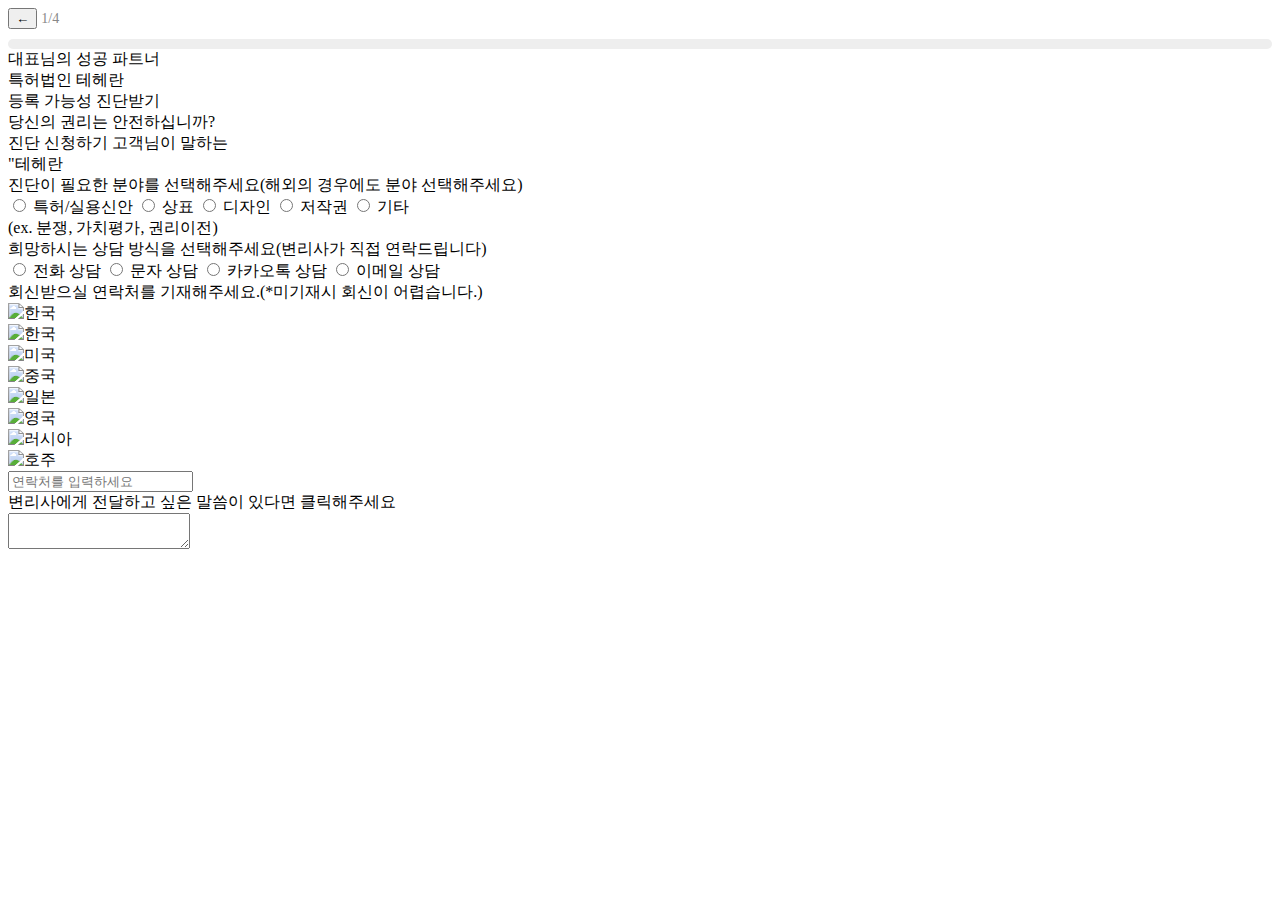
==== test1/withar.html @ 19fabfca "jaga" ====
<!DOCTYPE html>
<html lang="ko">
    <head>
        <meta charset="UTF-8">
        <meta name="viewport" content="width=device-width, initial-scale=1.0">
        <link rel="stylesheet" href="/css/wihtara.css">
        <script src="/js/withar.js" defer></script>
        <link rel="preconnect" href="https://fonts.googleapis.com">
        <link rel="preconnect" href="https://fonts.gstatic.com" crossorigin>
        <link href="https://fonts.googleapis.com/css2?family=Nanum+Pen+Script&display=swap" rel="stylesheet">
        <link href="https://fonts.googleapis.com/icon?family=Material+Icons" rel="stylesheet">
        <title>프로젝트</title>
    </head>
        <body>
            <!-- 상단 고정 게이지바 -->
            <div id="progress-container">
                <div id="progress">
                    <!-- 뒤로 가기 버튼 -->
                    <button id="back-button">
                        <div id="back-button-inner">
                            <span>←</span>
                        </div>
                    </button>
                    <!-- 단계 표시 -->
                    <span id="progress-text" style="font-size: 14px; color: #888;">1/4</span>
                </div>
                    <!-- 진행 바 -->
                    <div style="background-color: #eee; height: 10px; border-radius: 5px; overflow: hidden; margin-top: 10px;">
                        <div id="progress-bar" style="width: 0%; height: 100%; background-color: #0043fe; border-radius: 5px; transition: width 0.3s;"></div>
                    </div>
             </div>
            
        <div class="frame">        
            <div class="partner">
                대표님의 성공 파트너
            </div>
            <div class="patentpartner">
                특허법인 테헤란
            </div>
            <div class="real">
                <!-- 첫 번째 화면 -->
                <div class="selfmade">
                    <div class="ment">등록 가능성 진단받기</div>
                        <div class="m_ment">당신의 권리는 안전하십니까?</div>
                            <botton type="botton" class="botton1">
                                <span>진단 신청하기</span>
                            </botton>
                            <botton type="botton" class="movie">
                                <span>고객님이 말하는 <br> "테헤란</span>
                            </botton>
                </div>

                <!-- 두 번째 화면 -->
                <div class="selfmade">
                    <div class="choice">
                        <span class="choice-textstyle">진단이 필요한 분야를 선택해주세요</span>(해외의 경우에도 분야 선택해주세요)
                    </div>
                        <div class="radio-container">
                            <label class="radio-item">
                                <input type="radio" name="category" value="특허실용신안">
                                    <span>특허/실용신안</span>
                            </label>
                            <label class="radio-item">
                                <input type="radio" name="category" value="상표">
                                    <span>상표</span>
                            </label>
                            <label class="radio-item">
                                <input type="radio" name="category" value="디자인">
                                    <span>디자인</span>
                            </label>
                            <label class="radio-item">
                                <input type="radio" name="category" value="저작권">
                                    <span>저작권</span>
                            </label>
                            <label class="radio-item">
                                <input type="radio" name="category" value="기타">
                                    <span>기타<br><span class="example">(ex. 분쟁, 가치평가, 권리이전)</span></span>
                            </label>
                        </div>
                </div>

                <!-- 세 번째 화면 -->
                <div class="selfmade">
                <div class="choice">
                    <span class="choice-textstyle">희망하시는 상담 방식을 선택해주세요</span>(변리사가 직접 연락드립니다)
                </div>
                
                <div class="radio-container">
                    <label class="radio-item">
                        <input type="radio" name="category" value="전화상담">
                            <span>전화 상담</span>
                    </label>
                    <label class="radio-item">
                        <input type="radio" name="category" value="문자상담">
                            <span>문자 상담</span>
                    </label>
                    <label class="radio-item">
                        <input type="radio" name="category" value="카카오톡상담">
                            <span>카카오톡 상담</span>
                    </label>
                    <label class="radio-item">
                        <input type="radio" name="category" value="이메일상담">
                            <span>이메일 상담</span>
                    </label>
                </div>
            </div>

                <!--네 번째 화면 -->
                <div class="selfmade">
                    <div class="choice">
                    <span class="choice-textstyle">회신받으실 연락처를 기재해주세요.</span>(*미기재시 회신이 어렵습니다.)
                    </div>
                    
                    <div class="real_input_box">
                        <div class="input_box">
                            <!-- 선택된 옵션 -->
                            <div class="custom-select" id="selectedOption">
                                <img src="https://flagcdn.com/kr.svg" alt="한국">
                            </div>
                        
                            <!-- 옵션 목록 -->
                            <div class="custom-options" id="options">
                                <div class="custom-option" data-value="kr">
                                    <img src="https://flagcdn.com/kr.svg" alt="한국">
                                </div>

                                <div class="custom-option" data-value="us">
                                    <img src="https://flagcdn.com/us.svg" alt="미국">
                                </div>

                                <div class="custom-option" data-value="cn">
                                    <img src="https://flagcdn.com/cn.svg" alt="중국">
                                </div>

                                <div class="custom-option" data-value="jp">
                                    <img src="https://flagcdn.com/jp.svg" alt="일본">
                                </div>

                                <div class="custom-option" data-value="gb">
                                    <img src="https://flagcdn.com/gb.svg" alt="영국">
                                </div>

                                <div class="custom-option" data-value="ru">
                                    <img src="https://flagcdn.com/ru.svg" alt="러시아">
                                </div>

                                <div class="custom-option" data-value="au">
                                    <img src="https://flagcdn.com/au.svg" alt="호주">
                                </div>
                            </div>
                        </div>
                        <input type="text" name="contact" placeholder="연락처를 입력하세요"/>
                    </div>
                    <div class="morecontainer">
                        <div class="more">
                            변리사에게 전달하고 싶은 말씀이 있다면 클릭해주세요
                        </div>
                        <textarea id="myTextArea"></textarea>
                    </div>
                </div>
                
                <!-- <script>
                    const selectedOption = document.getElementById('selectedOption');
                    const options = document.getElementById('options');
                
                    // 드롭다운 열고 닫기
                    selectedOption.addEventListener('click', () => {
                    options.style.display = options.style.display === 'block' ? 'none' : 'block';
                    });
                
                    // 옵션 클릭 시 선택
                    document.querySelectorAll('.custom-option').forEach(option => {
                    option.addEventListener('click', () => {
                        const img = option.querySelector('img').src;
                        const text = option.textContent.trim();
                
                        // 선택된 값 업데이트
                        selectedOption.querySelector('img').src = img;
                        selectedOption.querySelector('span').textContent = text;
                
                        // 드롭다운 닫기
                        options.style.display = 'none';
                    });
                    });
                
                    // 드롭다운 외부 클릭 시 닫기
                    document.addEventListener('click', (e) => {
                    if (!e.target.closest('.input_box')) {
                        options.style.display = 'none';
                    }
                    });
                </script> -->
    </body>
</html>
        <!-- CSS HOVER 설정 RGBA로 되어있는 거 수정해야함.  -->
        <!-- 연락처 기입란 : 핸드폰 번호 / 이메일 등 입력 시 다음버튼 활성화 미입력시 연락처를 기입해주세요 -->
        <!-- 핸드폰 번호 기입시 자동으로 하이푼 생성 및 이메일 @ 및 .com or .kr 없으면 안되게 설정 -->
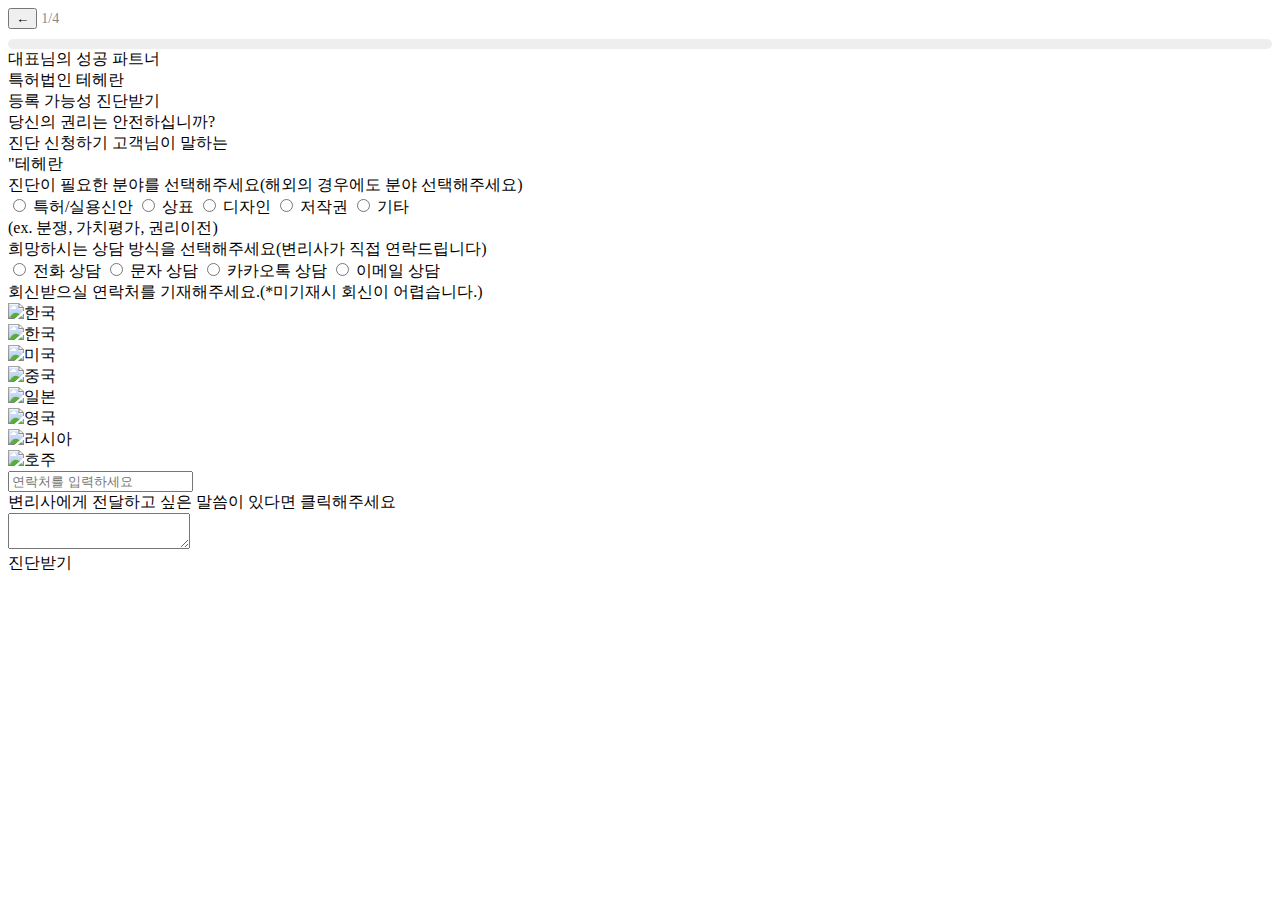
==== commit b443a58c: "4번째화면까지완료료" ====
--- a/test1/withar.html
+++ b/test1/withar.html
@@ -152,44 +152,14 @@
                         <input type="text" name="contact" placeholder="연락처를 입력하세요"/>
                     </div>
                     <div class="morecontainer">
-                        <div class="more">
+                        <div class="more" id="more-placeholder">
                             변리사에게 전달하고 싶은 말씀이 있다면 클릭해주세요
                         </div>
                         <textarea id="myTextArea"></textarea>
                     </div>
+                    <div class="next-boton">진단받기</div>
                 </div>
-                
-                <!-- <script>
-                    const selectedOption = document.getElementById('selectedOption');
-                    const options = document.getElementById('options');
-                
-                    // 드롭다운 열고 닫기
-                    selectedOption.addEventListener('click', () => {
-                    options.style.display = options.style.display === 'block' ? 'none' : 'block';
-                    });
-                
-                    // 옵션 클릭 시 선택
-                    document.querySelectorAll('.custom-option').forEach(option => {
-                    option.addEventListener('click', () => {
-                        const img = option.querySelector('img').src;
-                        const text = option.textContent.trim();
-                
-                        // 선택된 값 업데이트
-                        selectedOption.querySelector('img').src = img;
-                        selectedOption.querySelector('span').textContent = text;
-                
-                        // 드롭다운 닫기
-                        options.style.display = 'none';
-                    });
-                    });
-                
-                    // 드롭다운 외부 클릭 시 닫기
-                    document.addEventListener('click', (e) => {
-                    if (!e.target.closest('.input_box')) {
-                        options.style.display = 'none';
-                    }
-                    });
-                </script> -->
+              <!--팝업화면 -->  
     </body>
 </html>
         <!-- CSS HOVER 설정 RGBA로 되어있는 거 수정해야함.  -->
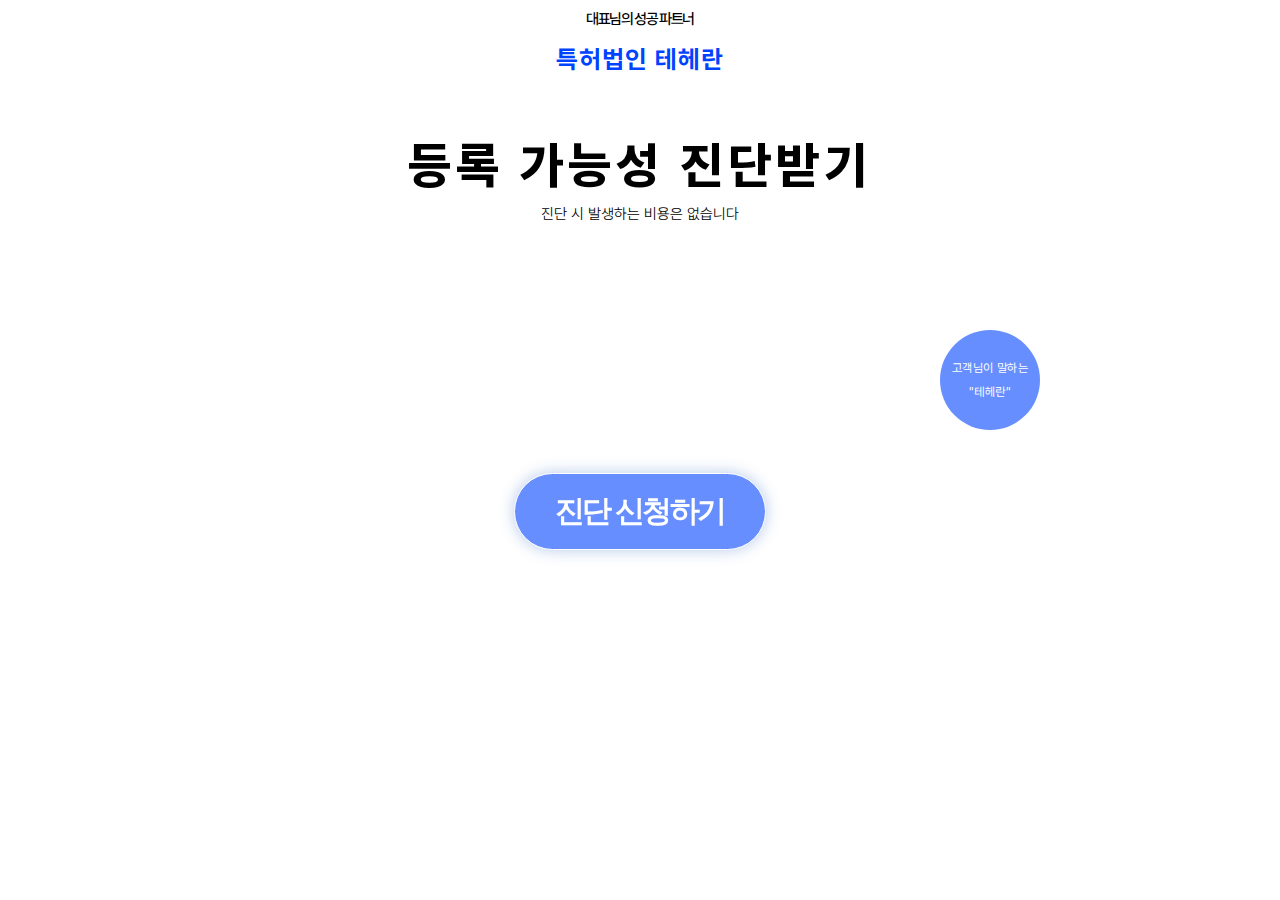
==== commit 7cf4f31f: "feat: 변경사항 갱신" ====
--- a/test1/withar.html
+++ b/test1/withar.html
@@ -1,167 +1,186 @@
-<!DOCTYPE html>
-<html lang="ko">
-    <head>
-        <meta charset="UTF-8">
-        <meta name="viewport" content="width=device-width, initial-scale=1.0">
-        <link rel="stylesheet" href="/css/wihtara.css">
-        <script src="/js/withar.js" defer></script>
-        <link rel="preconnect" href="https://fonts.googleapis.com">
-        <link rel="preconnect" href="https://fonts.gstatic.com" crossorigin>
-        <link href="https://fonts.googleapis.com/css2?family=Nanum+Pen+Script&display=swap" rel="stylesheet">
-        <link href="https://fonts.googleapis.com/icon?family=Material+Icons" rel="stylesheet">
-        <title>프로젝트</title>
-    </head>
-        <body>
-            <!-- 상단 고정 게이지바 -->
-            <div id="progress-container">
-                <div id="progress">
-                    <!-- 뒤로 가기 버튼 -->
-                    <button id="back-button">
-                        <div id="back-button-inner">
-                            <span>←</span>
-                        </div>
-                    </button>
-                    <!-- 단계 표시 -->
-                    <span id="progress-text" style="font-size: 14px; color: #888;">1/4</span>
-                </div>
-                    <!-- 진행 바 -->
-                    <div style="background-color: #eee; height: 10px; border-radius: 5px; overflow: hidden; margin-top: 10px;">
-                        <div id="progress-bar" style="width: 0%; height: 100%; background-color: #0043fe; border-radius: 5px; transition: width 0.3s;"></div>
-                    </div>
-             </div>
-            
-        <div class="frame">        
-            <div class="partner">
-                대표님의 성공 파트너
-            </div>
-            <div class="patentpartner">
-                특허법인 테헤란
-            </div>
-            <div class="real">
-                <!-- 첫 번째 화면 -->
-                <div class="selfmade">
-                    <div class="ment">등록 가능성 진단받기</div>
-                        <div class="m_ment">당신의 권리는 안전하십니까?</div>
-                            <botton type="botton" class="botton1">
-                                <span>진단 신청하기</span>
-                            </botton>
-                            <botton type="botton" class="movie">
-                                <span>고객님이 말하는 <br> "테헤란</span>
-                            </botton>
-                </div>
-
-                <!-- 두 번째 화면 -->
-                <div class="selfmade">
-                    <div class="choice">
-                        <span class="choice-textstyle">진단이 필요한 분야를 선택해주세요</span>(해외의 경우에도 분야 선택해주세요)
-                    </div>
-                        <div class="radio-container">
-                            <label class="radio-item">
-                                <input type="radio" name="category" value="특허실용신안">
-                                    <span>특허/실용신안</span>
-                            </label>
-                            <label class="radio-item">
-                                <input type="radio" name="category" value="상표">
-                                    <span>상표</span>
-                            </label>
-                            <label class="radio-item">
-                                <input type="radio" name="category" value="디자인">
-                                    <span>디자인</span>
-                            </label>
-                            <label class="radio-item">
-                                <input type="radio" name="category" value="저작권">
-                                    <span>저작권</span>
-                            </label>
-                            <label class="radio-item">
-                                <input type="radio" name="category" value="기타">
-                                    <span>기타<br><span class="example">(ex. 분쟁, 가치평가, 권리이전)</span></span>
-                            </label>
-                        </div>
-                </div>
-
-                <!-- 세 번째 화면 -->
-                <div class="selfmade">
-                <div class="choice">
-                    <span class="choice-textstyle">희망하시는 상담 방식을 선택해주세요</span>(변리사가 직접 연락드립니다)
-                </div>
-                
-                <div class="radio-container">
-                    <label class="radio-item">
-                        <input type="radio" name="category" value="전화상담">
-                            <span>전화 상담</span>
-                    </label>
-                    <label class="radio-item">
-                        <input type="radio" name="category" value="문자상담">
-                            <span>문자 상담</span>
-                    </label>
-                    <label class="radio-item">
-                        <input type="radio" name="category" value="카카오톡상담">
-                            <span>카카오톡 상담</span>
-                    </label>
-                    <label class="radio-item">
-                        <input type="radio" name="category" value="이메일상담">
-                            <span>이메일 상담</span>
-                    </label>
-                </div>
-            </div>
-
-                <!--네 번째 화면 -->
-                <div class="selfmade">
-                    <div class="choice">
-                    <span class="choice-textstyle">회신받으실 연락처를 기재해주세요.</span>(*미기재시 회신이 어렵습니다.)
-                    </div>
-                    
-                    <div class="real_input_box">
-                        <div class="input_box">
-                            <!-- 선택된 옵션 -->
-                            <div class="custom-select" id="selectedOption">
-                                <img src="https://flagcdn.com/kr.svg" alt="한국">
-                            </div>
-                        
-                            <!-- 옵션 목록 -->
-                            <div class="custom-options" id="options">
-                                <div class="custom-option" data-value="kr">
-                                    <img src="https://flagcdn.com/kr.svg" alt="한국">
-                                </div>
-
-                                <div class="custom-option" data-value="us">
-                                    <img src="https://flagcdn.com/us.svg" alt="미국">
-                                </div>
-
-                                <div class="custom-option" data-value="cn">
-                                    <img src="https://flagcdn.com/cn.svg" alt="중국">
-                                </div>
-
-                                <div class="custom-option" data-value="jp">
-                                    <img src="https://flagcdn.com/jp.svg" alt="일본">
-                                </div>
-
-                                <div class="custom-option" data-value="gb">
-                                    <img src="https://flagcdn.com/gb.svg" alt="영국">
-                                </div>
-
-                                <div class="custom-option" data-value="ru">
-                                    <img src="https://flagcdn.com/ru.svg" alt="러시아">
-                                </div>
-
-                                <div class="custom-option" data-value="au">
-                                    <img src="https://flagcdn.com/au.svg" alt="호주">
-                                </div>
-                            </div>
-                        </div>
-                        <input type="text" name="contact" placeholder="연락처를 입력하세요"/>
-                    </div>
-                    <div class="morecontainer">
-                        <div class="more" id="more-placeholder">
-                            변리사에게 전달하고 싶은 말씀이 있다면 클릭해주세요
-                        </div>
-                        <textarea id="myTextArea"></textarea>
-                    </div>
-                    <div class="next-boton">진단받기</div>
-                </div>
-              <!--팝업화면 -->  
-    </body>
-</html>
-        <!-- CSS HOVER 설정 RGBA로 되어있는 거 수정해야함.  -->
-        <!-- 연락처 기입란 : 핸드폰 번호 / 이메일 등 입력 시 다음버튼 활성화 미입력시 연락처를 기입해주세요 -->
-        <!-- 핸드폰 번호 기입시 자동으로 하이푼 생성 및 이메일 @ 및 .com or .kr 없으면 안되게 설정 -->+<!DOCTYPE html>
+<html lang="ko">
+    <head>
+        <meta charset="UTF-8">
+        <meta name="viewport" content="width=device-width, initial-scale=1.0">
+        <link rel="stylesheet" href="/test1/css/wihtara.css">
+        <script src="/test1/JS/withar.js" defer></script>
+        <link rel="preconnect" href="https://fonts.googleapis.com">
+        <link rel="preconnect" href="https://fonts.gstatic.com" crossorigin>
+        <link href="https://fonts.googleapis.com/css2?family=Nanum+Pen+Script&display=swap" rel="stylesheet">
+        <link href="https://fonts.googleapis.com/icon?family=Material+Icons" rel="stylesheet">
+        <title>프로젝트</title>
+    </head>
+        <body>
+            <!-- 상단 고정 게이지바 -->
+            <div id="progress-container">
+                <div id="progress">
+                    <!-- 뒤로 가기 버튼 -->
+                    <button id="back-button">
+                        <div id="back-button-inner">
+                            <span>←</span>
+                        </div>
+                    </button>
+                    <!-- 단계 표시 -->
+                    <span id="progress-text" style="font-size: 14px; color: #888;">1/4</span>
+                </div>
+                    <!-- 진행 바 -->
+                    <div style="background-color: #eee; height: 10px; border-radius: 5px; overflow: hidden; margin-top: 10px;">
+                        <div id="progress-bar" style="width: 0%; height: 100%; background-color: #0043fe; border-radius: 5px; transition: width 0.3s;"></div>
+                    </div>
+             </div>
+            
+        <div class="frame">        
+            <div class="partner">
+                대표님의 성공 파트너
+            </div>
+            <div class="patentpartner">
+                특허법인 테헤란
+            </div>
+            <div class="real">
+                <!-- 첫 번째 화면 -->
+                <div class="selfmade">
+                    <div class="ment">등록 가능성 진단받기</div>
+                        <div class="free">진단 시 발생하는 비용은 없습니다</div>
+                        <!-- <div class="m_ment">당신의 권리는 안전하십니까?</div> -->
+                            <botton type="botton" class="botton1">
+                                <span>진단 신청하기</span>
+                            </botton>
+                            <botton type="botton" class="movie">
+                                <span>고객님이 말하는 <br> "테헤란"</span>
+                            </botton>
+                </div>
+
+                <!-- 두 번째 화면 -->
+                <div class="selfmade">
+                    <div class="choice">
+                        <span class="choice-textstyle">진단이 필요한 분야를 선택해주세요</span>(해외의 경우에도 분야 선택해주세요)
+                    </div>
+                        <div class="radio-container">
+                            <label class="radio-item">
+                                <input type="radio" name="category" value="특허실용신안">
+                                    <span>특허/실용신안</span>
+                            </label>
+                            <label class="radio-item">
+                                <input type="radio" name="category" value="상표">
+                                    <span>상표</span>
+                            </label>
+                            <label class="radio-item">
+                                <input type="radio" name="category" value="디자인">
+                                    <span>디자인</span>
+                            </label>
+                            <label class="radio-item">
+                                <input type="radio" name="category" value="저작권">
+                                    <span>저작권</span>
+                            </label>
+                            <label class="radio-item">
+                                <input type="radio" name="category" value="기타">
+                                    <span>기타<br><span class="example">(ex. 분쟁, 가치평가, 권리이전)</span></span>
+                            </label>
+                        </div>
+                </div>
+
+                <!-- 세 번째 화면 -->
+                <div class="selfmade">
+                <div class="choice">
+                    <span class="choice-textstyle">희망하시는 상담 방식을 선택해주세요</span>(변리사가 직접 연락드립니다)
+                </div>
+                
+                <div class="radio-container">
+                    <label class="radio-item">
+                        <input type="radio" name="category" value="전화상담">
+                            <span>전화 상담</span>
+                    </label>
+                    <label class="radio-item">
+                        <input type="radio" name="category" value="문자상담">
+                            <span>문자 상담</span>
+                    </label>
+                    <label class="radio-item">
+                        <input type="radio" name="category" value="카카오톡상담">
+                            <span>카카오톡 상담</span>
+                    </label>
+                    <label class="radio-item">
+                        <input type="radio" name="category" value="이메일상담">
+                            <span>이메일 상담</span>
+                    </label>
+                </div>
+                </div>
+
+                <!--네 번째 화면 -->
+                <div class="selfmade">
+                    <div class="choice">
+                    <span class="choice-textstyle">회신받으실 연락처를 기재해주세요.</span>(*미기재시 회신이 어렵습니다.)
+                    </div>
+                    
+                    <div class="real_input_box">
+                        <div class="input_box">
+                            <!-- 선택된 옵션 -->
+                            <div class="custom-select" id="selectedOption">
+                                <img src="https://flagcdn.com/kr.svg" alt="한국">
+                            </div>
+                        
+                            <!-- 옵션 목록 -->
+                            <div class="custom-options" id="options">
+                                <div class="custom-option" data-value="kr">
+                                    <img src="https://flagcdn.com/kr.svg" alt="한국">
+                                </div>
+
+                                <div class="custom-option" data-value="us">
+                                    <img src="https://flagcdn.com/us.svg" alt="미국">
+                                </div>
+
+                                <div class="custom-option" data-value="cn">
+                                    <img src="https://flagcdn.com/cn.svg" alt="중국">
+                                </div>
+
+                                <div class="custom-option" data-value="jp">
+                                    <img src="https://flagcdn.com/jp.svg" alt="일본">
+                                </div>
+
+                                <div class="custom-option" data-value="gb">
+                                    <img src="https://flagcdn.com/gb.svg" alt="영국">
+                                </div>
+
+                                <div class="custom-option" data-value="ru">
+                                    <img src="https://flagcdn.com/ru.svg" alt="러시아">
+                                </div>
+
+                                <div class="custom-option" data-value="au">
+                                    <img src="https://flagcdn.com/au.svg" alt="호주">
+                                </div>
+                            </div>
+                        </div>
+                        <input type="text" name="contact" placeholder="연락처를 입력하세요"/>
+                    </div>
+                    <div class="morecontainer">
+                        <div class="more" id="more-placeholder">
+                            변리사에게 전달하고 싶은 말씀이 있다면 클릭해주세요
+                        </div>
+                        <textarea id="myTextArea"></textarea>
+                    </div>
+                    <div class="next-boton">진단받기</div>
+                </div>
+            </div>    
+        </div>      
+         <!--팝업화면 -->  
+         <div class="pop-up">
+            <div class="pop-up-wrap">
+            <img src="/test1/images/popup-logo.png" alt="TEHERAN">
+            <span>제출이 완료되었습니다.<br/>변리사 통해서 연락드리도록 하겠습니다.</span>
+            <button>확인</button>
+            </div>
+        </div>       
+    </body>
+</html>
+
+        <!-- 팝업 완료 누르면 닫혀지기까지 -->
+        <!-- 페이지 전환 애니메이션 -->
+        <!-- CSS HOVER 설정 RGBA로 되어있는 거 수정해야함.  -->
+        <!-- 연락처 기입란 : 핸드폰 번호 / 이메일 등 입력 시 다음버튼 활성화 미입력시 연락처를 기입해주세요 -->
+        <!-- 핸드폰 번호 기입시 자동으로 하이푼 생성 및 이메일 @ 및 .com or .kr 없으면 안되게 설정 -->
+        <!-- 로고 슬라이드 애니메이션 -->
+        <!-- 동영상 삽입 -->
+        <!-- css크기 최종정리-->
+        <!-- 한페이지에서 팝업식으로 전환되게끔 --> 
+        <!-- 홈페이지 원클리어 작업 -->
+        <!-- 토스 코드 확인해야 함--> --- a/test1/css/wihtara.css
+++ b/test1/css/wihtara.css
@@ -0,0 +1,410 @@
+/* @font-face {
+        font-family: "Nanum Pen Script", cursive;
+        font-weight: 400;
+        font-style: normal;
+        font-display: swap;
+        src: url('/font/NanumPenScript-Regular.woff')
+      format("woff");
+  } */
+  @font-face {
+	font-family: 'Pretendard';
+	font-weight: 900;
+	font-display: swap;
+	src: local('Pretendard Black'), url(/test1/font/Pretendard-Black.woff2) format('woff2');
+}
+@font-face {
+	font-family: 'Pretendard';
+	font-weight: 800;
+	font-display: swap;
+	src: local('Pretendard ExtraBold'), url(/test1/font/Pretendard-ExtraBold.woff2) format('woff2');
+}
+@font-face {
+	font-family: 'Pretendard';
+	font-weight: 700;
+	font-display: swap;
+	src: local('Pretendard Bold'), url(/test1/font/Pretendard-Bold.woff2) format('woff2');
+}
+@font-face {
+	font-family: 'Pretendard';
+	font-weight: 600;
+	font-display: swap;
+	src: local('Pretendard SemiBold'), url(/test1/font/Pretendard-SemiBold.woff2) format('woff2');
+}
+@font-face {
+	font-family: 'Pretendard';
+	font-weight: 500;
+	font-display: swap;
+	src: local('Pretendard Medium'), url(/test1/font/Pretendard-Medium.woff2) format('woff2');
+}
+
+@font-face {
+	font-family: 'Pretendard';
+	font-weight: 400;
+	font-display: swap;
+	src: local('Pretendard Regular'), url(/test1/font/Pretendard-Regular.woff2) format('woff2');
+}
+
+@font-face {
+	font-family: 'Pretendard';
+	font-weight: 300;
+	font-display: swap;
+	src: local('Pretendard Light'), url(/test1/font/Pretendard-Light.woff2) format('woff2');
+}
+
+@font-face {
+	font-family: 'Pretendard';
+	font-weight: 200;
+	font-display: swap;
+	src: local('Pretendard ExtraLight'), url(/test1/font/Pretendard-ExtraLight.woff2) format('woff2');
+}
+
+@font-face {
+	font-family: 'Pretendard';
+	font-weight: 100;
+	font-display: swap;
+	src: local('Pretendard Thin'), url(/test1/font/Pretendard-Thin.woff2) format('woff2');
+}
+
+body {font-family: 'pretendard'; background-color: #fff; min-height: 100vh; margin: 0;}
+#progress-container {display: none; position: relative; top: 0; left: 50%; transform: translateX(-50%); width: 70%; max-width: 450px; text-align: center; z-index: 1000; background-color: #fff; padding: 10px 0; box-shadow: 0 2px 4px rgba(0, 0, 0, 0.1); margin: 0 0 15px 15px;}
+#progress{display: flex; align-items: center; justify-content: space-between; position: relative;}
+#back-button{border: none; background: none; cursor: pointer; position: absolute; left: 0px; top: 50%; transform: translateY(-50%);}
+#back-button-inner{width: 30px; height: 30px; background-color: #0043fe; border-radius: 50%; display: flex; align-items: center; justify-content: center;}
+#back-button-inner span{color: #fff; font-size: 20px;}
+.progress-bar {height: 10px; /* 진행 바 높이 */background-color: #0043fe; /* 진행 바 색상 */width: 0%; /* 초기 너비 */transition: width 0.3s ease-in-out; /* 너비 변경 애니메이션 */border-radius: 5px; /* 둥근 모서리 */}
+.back-button {position: absolute; /* 진행 바의 왼쪽에 고정 */left: -40px; /* 적절한 거리로 조정 */top: 50%;transform: translateY(-50%); /* 중앙 정렬 */background-color: #0043fe; /* 버튼 배경색 */border: none; /* 테두리 제거 */width: 30px; /* 버튼 크기 */height: 30px;border-radius: 50%; /* 둥근 버튼 */display: flex;align-items: center;justify-content: center;color: #fff; /* 버튼 안 텍스트 색상 */cursor: pointer; /* 커서 변경 */}
+#progress-text {font-size: 14px; /* 텍스트 크기 */color: #888; /* 텍스트 색상 */margin-left: 50px; /* 진행 바와 간격 */}
+.real .selfmade {display: none; text-align: center;}
+.frame .real .selfmade:nth-child(1) {display: block;}
+.frame {margin: 0 auto; position: relative; width: 900px; /* height: 900px; */ display: flex; justify-content: center; align-items: center; flex-direction: column; object-fit: contain;}
+.partner {
+    /* font-family: SandollGyeokdongG2TTF-04Rg; */
+    font-size: 15px;
+    font-weight: 500;
+    font-stretch: normal;
+    font-style: normal;
+    line-height: 1.3;
+    letter-spacing: -1.61px;
+    text-align: left;
+    color: #000;
+    margin: 10px auto 13px;
+}
+.patentpartner {
+    /* font-family: SandollGyeokdongG2TTF-06Hv; */
+    font-size: 25px;
+    font-weight: 700;
+    font-stretch: normal;
+    font-style: normal;
+    line-height: 1.3;
+    letter-spacing: 0.88px;
+    text-align: left;
+    color: #0043fe;
+    margin-bottom: 60px;
+}
+    
+.ment {
+    /* font-family: Poppins; */
+    font-size: 50px;
+    font-weight: 800;
+    font-stretch: normal;
+    font-style: normal;
+    line-height: normal;
+    letter-spacing: 4.97px;
+    text-align: center;
+    color: #000;
+    margin-bottom: 10px;
+}
+
+.free {font-size: 15px; font-weight: 300; margin-bottom: 250px;} 
+
+/* .m_ment {
+    font-family: "Nanum Pen Script", cursive; 
+    font-size: 71px;
+    font-weight: normal;
+    font-stretch: normal;
+    font-style: normal;
+    line-height: normal;
+    letter-spacing: 4.97px;
+    text-align: center;
+    color: #000;
+    margin-bottom: 189px;    
+} */
+
+.botton1 {
+    margin: 0 auto;
+    width: 250px;
+    height: 75px;
+    border-radius: 500px;
+    -webkit-backdrop-filter: blur(17.2px);
+    backdrop-filter: blur(17.2px);
+    box-shadow: 0 0 15px 0 rgba(13, 78, 185, 0.3);
+    border: solid 1px #fff;
+    background-color: #668EFE;
+    font-family: Poppins;
+    font-size: 30px;
+    font-weight: 700;
+    font-stretch: normal;
+    font-style: normal;
+    line-height: 50px; /* 폰트 크기와 동일하게 */
+    letter-spacing: -2.5px;
+    text-align: center;
+    color: #fff;
+    display: flex;
+    justify-content: center;
+    align-items: center;
+    transition: all 0.3s;
+    cursor: pointer;
+        span{
+            transform: translateY(-1.4px); /* 필요시 미세 조정 */
+            }
+}
+
+.botton1:hover {background-color: #0043fe;}
+
+.movie {
+    position: absolute;
+    bottom : 120px ;
+    right: 50px;
+    width: 100px;
+    height: 100px;
+    flex-grow: 0;
+    background-color: #668EFE;
+    /* font-family: SandollGyeokdongGothic; */
+    font-size: 12px;
+    font-weight: 400;
+    font-stretch: normal;
+    font-style: normal;
+    line-height: 2;
+    letter-spacing: 0.35px;
+    text-align: center;
+    color: #fff;
+    border-radius: 100% ;
+    display: flex;
+    justify-content: center;
+    align-items: center;
+    transition: all 0.3s;
+    cursor: pointer;
+  }
+
+  .movie:hover {background-color: #0043fe;}
+
+.choice {
+    /* font-family: Poppins; */
+    font-size: 14px;
+    font-weight: 500;
+    font-stretch: normal;
+    font-style: normal;
+    line-height: normal;
+    letter-spacing: 2.45px;
+    text-align: center;
+    color: #b3b3b3;
+    margin-bottom: 30px;
+  }
+  
+  .choice-textstyle {
+    display: block;
+    font-size: 24px;
+    font-weight: 800;
+    letter-spacing: 2.66px;
+    color: #000;
+  }
+
+.radio-item {
+    position: relative;
+    display: block;
+    width: 400px;
+    height: 50px;
+    border-radius: 500px;
+    -webkit-backdrop-filter: blur(17.2px);
+    backdrop-filter: blur(17.2px);
+    box-shadow: 0 0 15px 0 rgba(13, 78, 185, 0.3);
+    border: solid 1px #fff;
+    background-color: rgba(0, 67, 254, 0.6);
+    cursor: pointer ;
+    margin-bottom: 10px;
+}
+
+.radio-item:hover {background-color: #0043fe;}
+
+.radio-item span:not(.example){
+    width: 100%;
+    height: 100%;
+    display: block;
+    position: relative;
+    display: flex;
+    flex-direction: column;
+    justify-content: center;
+    align-items: center;
+}
+
+.radio-item span.example{
+    display: block;
+}
+
+.radio-item span:not(.example):before {
+    content: "";
+    position: absolute;
+    left: 38px;
+    top: 50%;
+    transform: translateY(-50%);
+    width: 37px;
+    height: 37px;
+    background-image: url('/images/3.png');
+    background-repeat: no-repeat;
+    background-position: center;
+    background-size: contain;
+}
+
+.radio-item input[type='radio']:checked + span:not(.example):before {
+    background-image: url('/images/5.png');
+}
+
+
+.radio-container {
+    /* font-family: Poppins; */
+    font-size: 20px;
+    font-weight: bold;
+    font-stretch: normal;
+    font-style: normal;
+    line-height: 1.32;
+    letter-spacing: -1.75px;
+    text-align: center;
+    color: #fff;
+  }
+
+.example{
+    font-size: 12px;
+    font-weight: 300;
+    letter-spacing: 0.5px;
+}
+
+.radio-item input {
+    display: none;
+}
+
+.real_input_box {
+    width: 400px;
+    height: 70px;
+    border-radius: 500px;
+    -webkit-backdrop-filter: blur(17.2px);
+    backdrop-filter: blur(17.2px);
+    box-shadow: 0 0 15px 0 rgba(13, 78, 185, 0.3);
+    border: solid 1px #0043fe;
+    background-color: #fff;
+    padding:0 36px;
+    display: flex;
+    justify-content: space-between;
+    align-items: center;
+  }
+
+.real_input_box .custom-select {
+    position: relative;
+}
+
+
+.real_input_box .custom-select:after{
+    content: "▼";
+    font-size: 18px;
+    color: #17171B;
+    position: absolute;
+    right: -18px;
+    top: 50%;
+    transform: translateY(-50%);
+}
+
+.real_input_box .input_box img {
+    width: 48px;
+    height: auto;
+}
+
+.real_input_box .input_box .custom-option {
+    height: 48px;
+    display: flex;
+    justify-content: center;
+    align-items: center;
+}
+.real_input_box input[type="text"] {
+    width: calc(100% - 89px);
+    border: none;
+    /* outline-color: #0043fe; */
+    height: 50%;
+    font-size: 16px;
+    font-weight: bold;
+    line-height: 1.32;
+    letter-spacing: -0.8px;
+    text-align: center;
+    color: #17171b;
+}
+
+.morecontainer .more {
+    cursor: pointer;
+    font-size: 13px;
+    color: #999999;
+    text-align: center;
+    line-height: 132%;
+    letter-spacing: -5%;
+    /* display: none; */
+}
+
+.morecontainer{
+    margin: 30px auto 30px ;
+    height: 150px;
+    width : 400px;
+}
+
+.morecontainer textarea {
+    font-size: 16px;
+    width: 100%;
+    height: 100%;
+    border: 1px solid #0043fe;
+    line-height: 132%;
+    letter-spacing: -5%;
+    padding : 35px 30px;
+    box-sizing: border-box;
+    resize: none;
+    display: none;
+}
+
+/* Chrome, Safari, Opera, Edge(webkit 기반) */
+textarea::-webkit-input-placeholder {
+    color: #999999; /* 원하는 색상 값으로 변경 */
+  }
+  
+  /* Firefox 19+ */
+textarea::-moz-placeholder {color: #999999; /* 원하는 색상 값으로 변경 */ opacity: 1;  /* Firefox에서는 placeholder의 투명도가 default로 낮으므로 필요 시 설정 */}
+  
+  /* IE 10+ */
+textarea:-ms-input-placeholder {color: #999999; /* 원하는 색상 값으로 변경 */}
+  
+  /* IE 11+ */
+textarea::-ms-input-placeholder {color: #999999; /* 원하는 색상 값으로 변경 */}
+  
+  /* 표준 문법 (최신 브라우저) */
+textarea::placeholder {color: #999999; /* 원하는 색상 값으로 변경 */}
+
+.next-boton{
+    width: 200px; 
+    height: 60px; 
+    margin : 0 auto;
+    border-radius: 500px; 
+    -webkit-backdrop-filter: blur(17.2px); 
+    backdrop-filter: blur(17.2px); 
+    box-shadow: 0 0 15px 0 rgba(13, 78, 185, 0.3); 
+    border: solid 1px #0043fe; 
+    background-color: #fff;
+    /* font-family: Poppins; */
+    font-size: 26px;
+    font-weight: bold;
+    line-height: 1.32;
+    letter-spacing: -1.3px;
+    text-align: center;
+    color: #000;
+    display : flex;
+    justify-content: center;
+    align-items: center;
+}
+
+.pop-up{display: none; justify-content: center;  text-align: center; width: 600px; height: 374px; flex-grow: 0; border: solid 3px #0043fe; background-color: #fff; position: fixed; top: 50%; left: 50%; transform: translate(-50%,-50%);}
+.pop-up img{width: 150px; height: 19.14px; margin-top: 49px;}
+.pop-up span{display: block; font-size: 18px; font-weight: bold; line-height: 1.32; letter-spacing: -0.9px; text-align: center; color: #000; margin-top: 85px;}
+.pop-up button{width: 150px; height: 70px; flex-grow: 0; margin-top: 64px; padding: 22px 58px 24px 59px; border-radius: 500px; -webkit-backdrop-filter: blur(17.2px); backdrop-filter: blur(17.2px); box-shadow: 0 0 15px 0 rgba(13, 78, 185, 0.3); border: 1px solid #0043fe; background-color: #fff; flex-grow: 0; font-size: 18px; font-weight: bold; line-height: 1.32; letter-spacing: -0.9px; text-align: center; color: #000;}